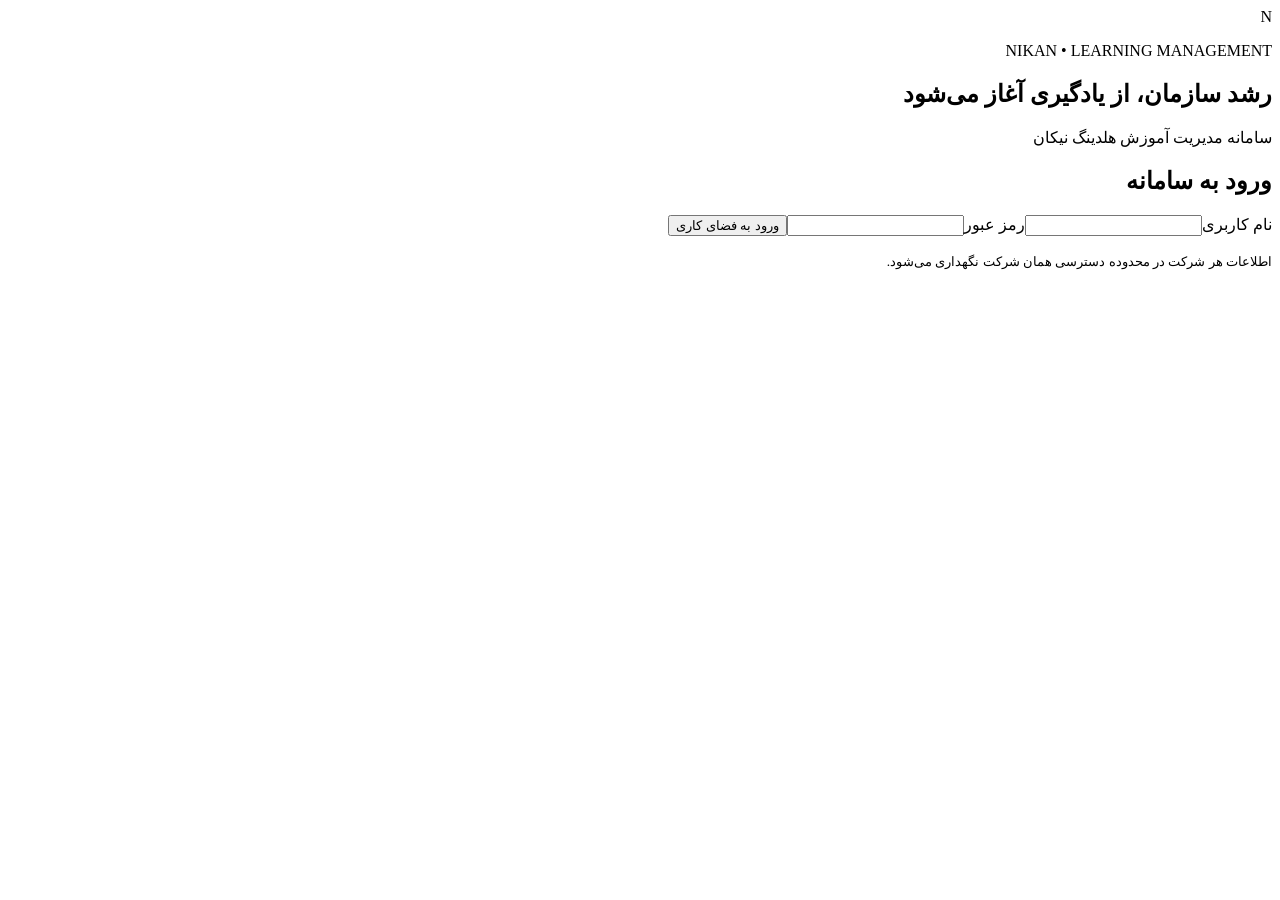
==== app/static/index.html @ d39e3450 "Add independent contract passports, personal requirements and grouped Excel reports" ====
<!doctype html><html lang="fa" dir="rtl"><head><meta charset="utf-8"><meta name="viewport" content="width=device-width, initial-scale=1"><title>نیکان | مدیریت آموزش هلدینگ</title><link rel="stylesheet" href="/static/style.css"></head><body>
<div id="login" class="login"><section class="login-card"><div class="brand-mark">N</div><p class="eyebrow">NIKAN • LEARNING MANAGEMENT</p><h1>رشد سازمان، از یادگیری آغاز می‌شود</h1><p>سامانه مدیریت آموزش هلدینگ نیکان</p><form id="auth"><h2 id="auth-title">ورود به سامانه</h2><label>نام کاربری<input name="username" required minlength="3" autocomplete="username"></label><label>رمز عبور<input name="password" type="password" required autocomplete="current-password"></label><button>ورود به فضای کاری</button></form><p id="login-error" class="error"></p><small>اطلاعات هر شرکت در محدوده دسترسی همان شرکت نگهداری می‌شود.</small></section></div>
<div id="shell" hidden><aside><div class="logo"><b class="brand-mark">N</b><div><strong>نیکان</strong><small>مدیریت آموزش هلدینگ</small></div></div><p class="nav-caption">فضای کاری</p><nav id="nav"></nav><div class="aside-bottom"><span class="dot"></span> نصب مستقل · پایگاه داده محلی</div></aside><main><header><div><small>هلدینگ نیکان / مدیریت سرمایه انسانی</small><h1 id="page-title">نمای کلی آموزش</h1></div><div class="header-tools"><select id="company" aria-label="شرکت"></select><button id="logout" class="quiet">خروج</button></div></header><div class="context"><span id="company-label"></span><span id="user-label"></span></div><div id="notice" role="status"></div><section id="content"></section><footer>سامانه آموزش نیکان · سطوح شایستگی I / L / U / O · اطلاعات این نصب مستقل است</footer></main></div>
<dialog id="dialog"><form id="entry"><div class="dialog-head"><h2 id="form-title"></h2><button type="button" id="close-dialog" class="quiet">✕</button></div><div id="fields"></div><p id="form-error" class="error"></p><button>ذخیره اطلاعات</button></form></dialog><script src="/static/app.js"></script><script src="/static/professional.js"></script><script src="/static/workspaces.js"></script><script src="/static/documents.js"></script><script src="/static/branding.js"></script></body></html>
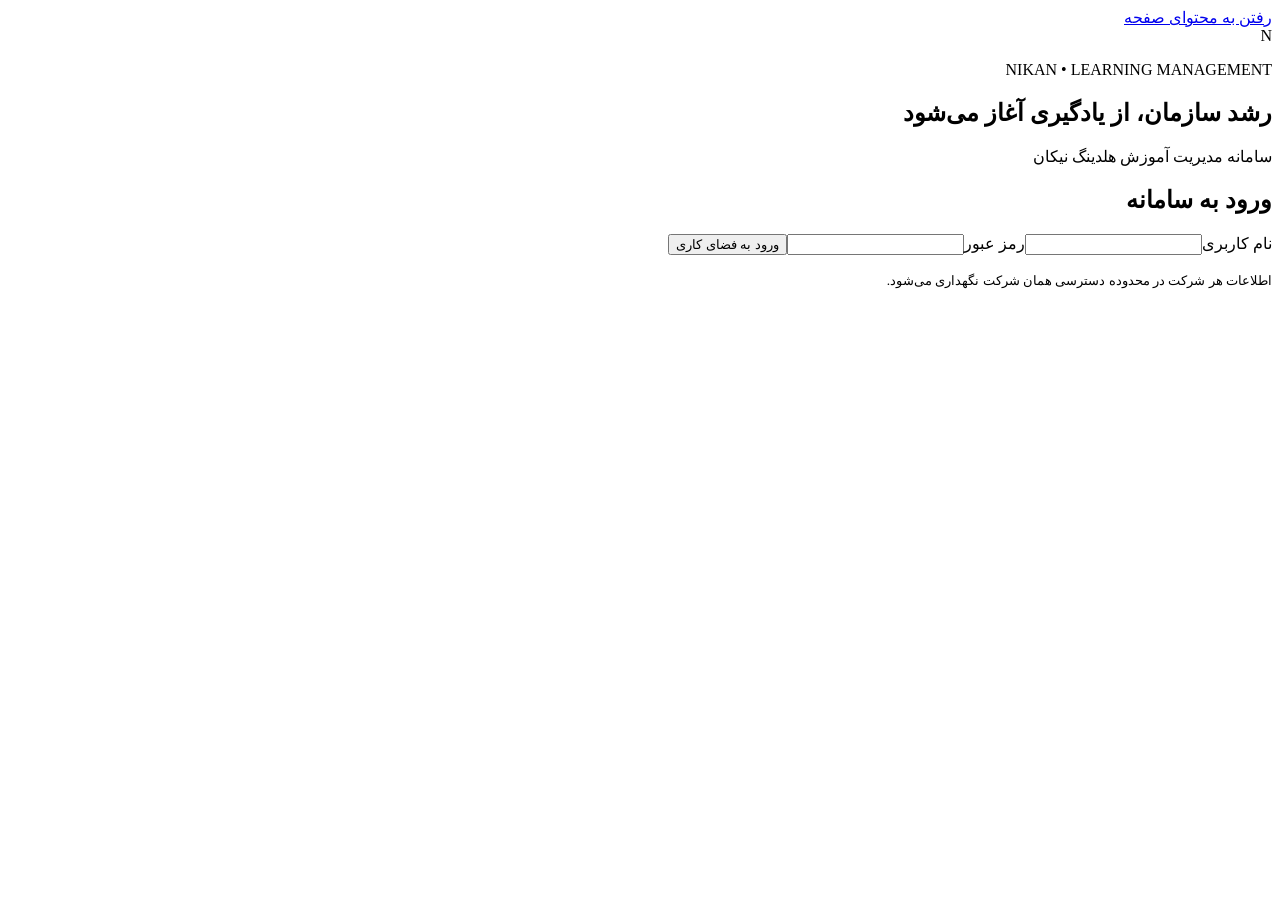
==== commit 7fc63b6c: "Release 0.7: searchable reference fields and reliable role-scoped workflows" ====
--- a/app/static/index.html
+++ b/app/static/index.html
@@ -1,4 +1,4 @@
-<!doctype html><html lang="fa" dir="rtl"><head><meta charset="utf-8"><meta name="viewport" content="width=device-width, initial-scale=1"><title>نیکان | مدیریت آموزش هلدینگ</title><link rel="stylesheet" href="/static/style.css"></head><body>
+<!doctype html><html lang="fa" dir="rtl"><head><meta charset="utf-8"><meta name="viewport" content="width=device-width, initial-scale=1"><title>نیکان | مدیریت آموزش هلدینگ</title><link rel="stylesheet" href="/static/style.css"><link rel="stylesheet" href="/static/select-search.css"></head><body><a class="skip-link" href="#content">رفتن به محتوای صفحه</a>
 <div id="login" class="login"><section class="login-card"><div class="brand-mark">N</div><p class="eyebrow">NIKAN • LEARNING MANAGEMENT</p><h1>رشد سازمان، از یادگیری آغاز می‌شود</h1><p>سامانه مدیریت آموزش هلدینگ نیکان</p><form id="auth"><h2 id="auth-title">ورود به سامانه</h2><label>نام کاربری<input name="username" required minlength="3" autocomplete="username"></label><label>رمز عبور<input name="password" type="password" required autocomplete="current-password"></label><button>ورود به فضای کاری</button></form><p id="login-error" class="error"></p><small>اطلاعات هر شرکت در محدوده دسترسی همان شرکت نگهداری می‌شود.</small></section></div>
-<div id="shell" hidden><aside><div class="logo"><b class="brand-mark">N</b><div><strong>نیکان</strong><small>مدیریت آموزش هلدینگ</small></div></div><p class="nav-caption">فضای کاری</p><nav id="nav"></nav><div class="aside-bottom"><span class="dot"></span> نصب مستقل · پایگاه داده محلی</div></aside><main><header><div><small>هلدینگ نیکان / مدیریت سرمایه انسانی</small><h1 id="page-title">نمای کلی آموزش</h1></div><div class="header-tools"><select id="company" aria-label="شرکت"></select><button id="logout" class="quiet">خروج</button></div></header><div class="context"><span id="company-label"></span><span id="user-label"></span></div><div id="notice" role="status"></div><section id="content"></section><footer>سامانه آموزش نیکان · سطوح شایستگی I / L / U / O · اطلاعات این نصب مستقل است</footer></main></div>
-<dialog id="dialog"><form id="entry"><div class="dialog-head"><h2 id="form-title"></h2><button type="button" id="close-dialog" class="quiet">✕</button></div><div id="fields"></div><p id="form-error" class="error"></p><button>ذخیره اطلاعات</button></form></dialog><script src="/static/app.js"></script><script src="/static/professional.js"></script><script src="/static/workspaces.js"></script><script src="/static/documents.js"></script><script src="/static/branding.js"></script></body></html>
+<div id="shell" hidden><aside><div class="logo"><b class="brand-mark">N</b><div><strong>نیکان</strong><small>مدیریت آموزش هلدینگ</small></div></div><p class="nav-caption">فضای کاری</p><nav id="nav" aria-label="بخش‌های سامانه"></nav><div class="aside-bottom"><span class="dot"></span> نصب مستقل · پایگاه داده محلی</div></aside><main><header><div><small>هلدینگ نیکان / مدیریت سرمایه انسانی</small><h1 id="page-title">نمای کلی آموزش</h1></div><div class="header-tools"><select id="company" aria-label="شرکت"></select><button id="logout" class="quiet">خروج</button></div></header><div class="context"><span id="company-label"></span><span id="user-label"></span></div><div id="notice" role="status"></div><section id="content" tabindex="-1"></section><footer>سامانه آموزش نیکان · سطوح شایستگی I / L / U / O · اطلاعات این نصب مستقل است</footer></main></div>
+<dialog id="dialog" aria-labelledby="form-title"><form id="entry"><div class="dialog-head"><h2 id="form-title"></h2><button type="button" id="close-dialog" class="quiet" aria-label="بستن فرم">✕</button></div><div id="fields"></div><p id="form-error" class="error" role="alert"></p><button>ذخیره اطلاعات</button></form></dialog><script src="/static/select-search.js"></script><script src="/static/app.js"></script><script src="/static/professional.js"></script><script src="/static/workspaces.js"></script><script src="/static/documents.js"></script><script src="/static/network.js"></script><script src="/static/branding.js"></script></body></html>
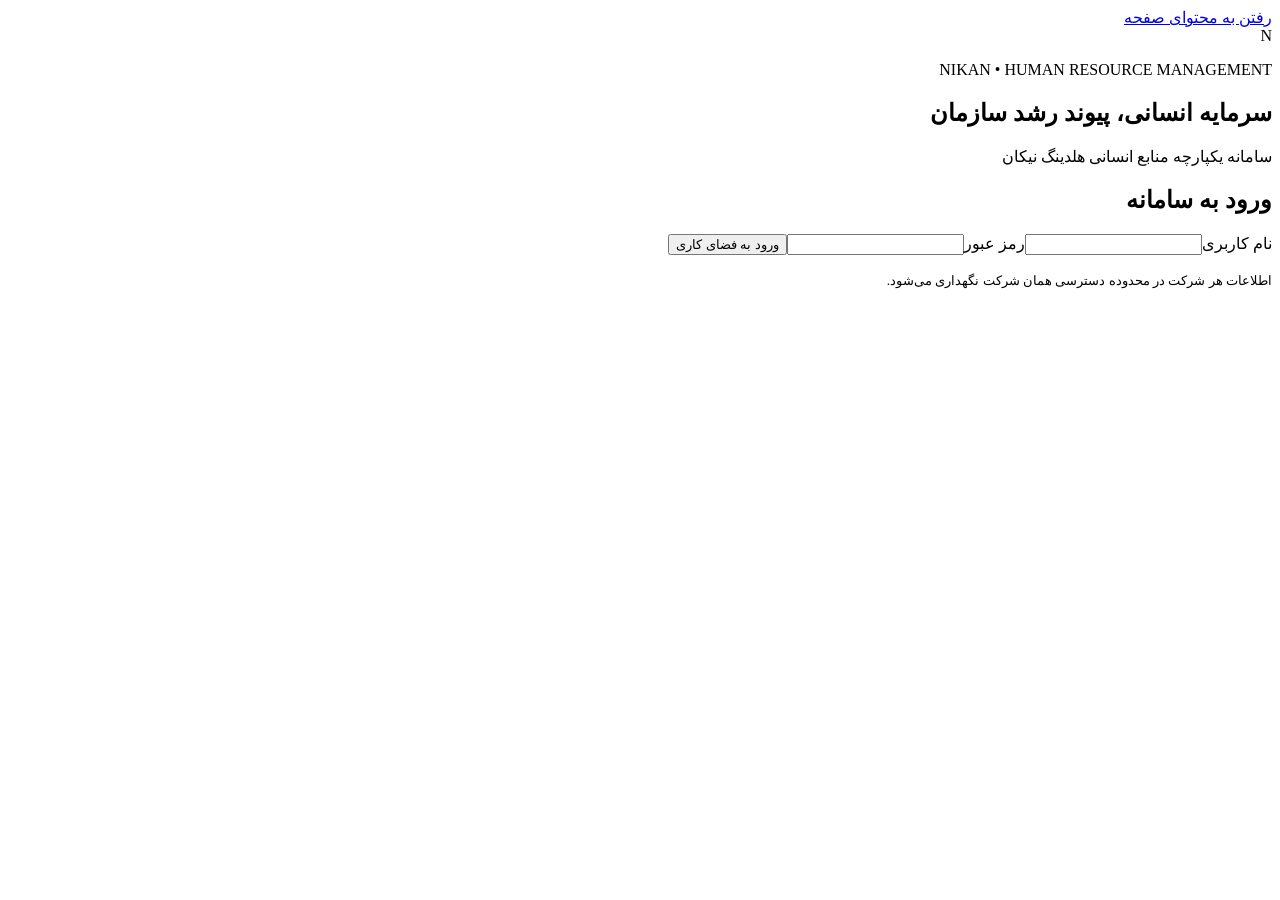
==== commit 0c2861d3: "Add management HRM modules, site-scoped permissions and HSE on the existing training application" ====
--- a/app/static/index.html
+++ b/app/static/index.html
@@ -1,4 +1,4 @@
-<!doctype html><html lang="fa" dir="rtl"><head><meta charset="utf-8"><meta name="viewport" content="width=device-width, initial-scale=1"><title>نیکان | مدیریت آموزش هلدینگ</title><link rel="stylesheet" href="/static/style.css"><link rel="stylesheet" href="/static/select-search.css"></head><body><a class="skip-link" href="#content">رفتن به محتوای صفحه</a>
-<div id="login" class="login"><section class="login-card"><div class="brand-mark">N</div><p class="eyebrow">NIKAN • LEARNING MANAGEMENT</p><h1>رشد سازمان، از یادگیری آغاز می‌شود</h1><p>سامانه مدیریت آموزش هلدینگ نیکان</p><form id="auth"><h2 id="auth-title">ورود به سامانه</h2><label>نام کاربری<input name="username" required minlength="3" autocomplete="username"></label><label>رمز عبور<input name="password" type="password" required autocomplete="current-password"></label><button>ورود به فضای کاری</button></form><p id="login-error" class="error"></p><small>اطلاعات هر شرکت در محدوده دسترسی همان شرکت نگهداری می‌شود.</small></section></div>
-<div id="shell" hidden><aside><div class="logo"><b class="brand-mark">N</b><div><strong>نیکان</strong><small>مدیریت آموزش هلدینگ</small></div></div><p class="nav-caption">فضای کاری</p><nav id="nav" aria-label="بخش‌های سامانه"></nav><div class="aside-bottom"><span class="dot"></span> نصب مستقل · پایگاه داده محلی</div></aside><main><header><div><small>هلدینگ نیکان / مدیریت سرمایه انسانی</small><h1 id="page-title">نمای کلی آموزش</h1></div><div class="header-tools"><select id="company" aria-label="شرکت"></select><button id="logout" class="quiet">خروج</button></div></header><div class="context"><span id="company-label"></span><span id="user-label"></span></div><div id="notice" role="status"></div><section id="content" tabindex="-1"></section><footer>سامانه آموزش نیکان · سطوح شایستگی I / L / U / O · اطلاعات این نصب مستقل است</footer></main></div>
-<dialog id="dialog" aria-labelledby="form-title"><form id="entry"><div class="dialog-head"><h2 id="form-title"></h2><button type="button" id="close-dialog" class="quiet" aria-label="بستن فرم">✕</button></div><div id="fields"></div><p id="form-error" class="error" role="alert"></p><button>ذخیره اطلاعات</button></form></dialog><script src="/static/select-search.js"></script><script src="/static/app.js"></script><script src="/static/professional.js"></script><script src="/static/workspaces.js"></script><script src="/static/documents.js"></script><script src="/static/network.js"></script><script src="/static/branding.js"></script></body></html>
+<!doctype html><html lang="fa" dir="rtl"><head><meta charset="utf-8"><meta name="viewport" content="width=device-width, initial-scale=1"><title>نیکان | مدیریت یکپارچه منابع انسانی</title><link rel="stylesheet" href="/static/style.css"><link rel="stylesheet" href="/static/select-search.css"><link rel="stylesheet" href="/static/hrm.css"></head><body><a class="skip-link" href="#content">رفتن به محتوای صفحه</a>
+<div id="login" class="login"><section class="login-card"><div class="brand-mark">N</div><p class="eyebrow">NIKAN • HUMAN RESOURCE MANAGEMENT</p><h1>سرمایه انسانی، پیوند رشد سازمان</h1><p>سامانه یکپارچه منابع انسانی هلدینگ نیکان</p><form id="auth"><h2 id="auth-title">ورود به سامانه</h2><label>نام کاربری<input name="username" required minlength="3" autocomplete="username"></label><label>رمز عبور<input name="password" type="password" required autocomplete="current-password"></label><button>ورود به فضای کاری</button></form><p id="login-error" class="error"></p><small>اطلاعات هر شرکت در محدوده دسترسی همان شرکت نگهداری می‌شود.</small></section></div>
+<div id="shell" hidden><aside><div class="logo"><b class="brand-mark">N</b><div><strong>نیکان</strong><small>منابع انسانی و آموزش هلدینگ</small></div></div><p class="nav-caption">فضای کاری</p><nav id="nav" aria-label="بخش‌های سامانه"></nav><div class="aside-bottom"><span class="dot"></span> نصب مستقل · پایگاه داده محلی</div></aside><main><header><div><small>هلدینگ نیکان / مدیریت سرمایه انسانی</small><h1 id="page-title">نمای کلی آموزش</h1></div><div class="header-tools"><select id="company" aria-label="شرکت"></select><button id="logout" class="quiet">خروج</button></div></header><div class="context"><span id="company-label"></span><span id="user-label"></span></div><div id="notice" role="status"></div><section id="content" tabindex="-1"></section><footer>سامانه یکپارچه منابع انسانی نیکان · سطوح شایستگی I / L / U / O · اطلاعات این نصب مستقل است</footer></main></div>
+<dialog id="dialog" aria-labelledby="form-title"><form id="entry"><div class="dialog-head"><h2 id="form-title"></h2><button type="button" id="close-dialog" class="quiet" aria-label="بستن فرم">✕</button></div><div id="fields"></div><p id="form-error" class="error" role="alert"></p><button>ذخیره اطلاعات</button></form></dialog><script src="/static/select-search.js"></script><script src="/static/app.js"></script><script src="/static/professional.js"></script><script src="/static/workspaces.js"></script><script src="/static/documents.js"></script><script src="/static/network.js"></script><script src="/static/companies.js"></script><script src="/static/excel-forms.js"></script><script src="/static/branding.js"></script><script src="/static/governance.js"></script><script src="/static/recovery.js"></script><script src="/static/hrm.js"></script></body></html>
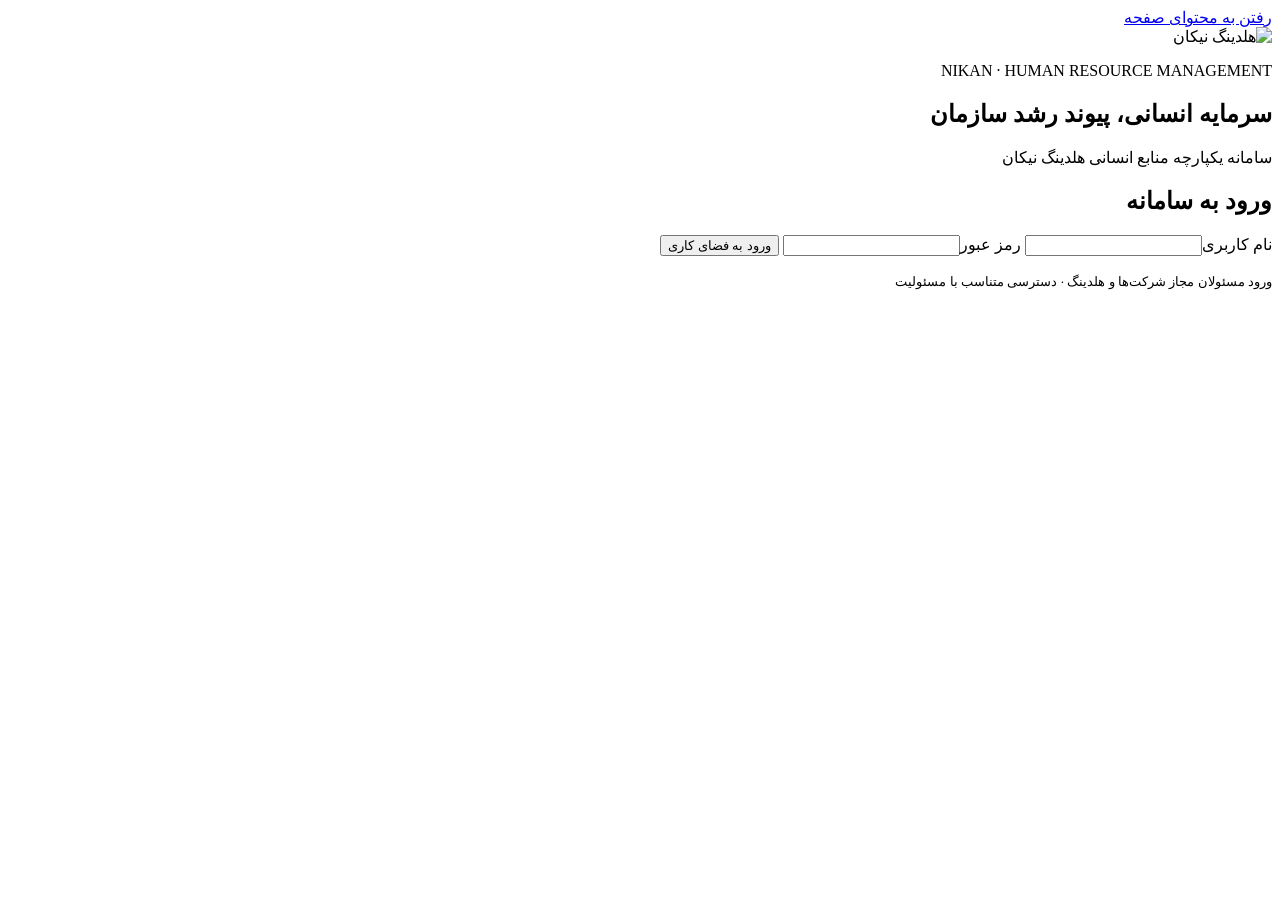
==== commit 354cc4de: "Release HRM 0.15: professional RTL workspace and scoped management follow-up Base navigation and das" ====
--- a/app/static/index.html
+++ b/app/static/index.html
@@ -1,4 +1,89 @@
-<!doctype html><html lang="fa" dir="rtl"><head><meta charset="utf-8"><meta name="viewport" content="width=device-width, initial-scale=1"><title>نیکان | مدیریت یکپارچه منابع انسانی</title><link rel="stylesheet" href="/static/style.css"><link rel="stylesheet" href="/static/select-search.css"><link rel="stylesheet" href="/static/hrm.css"></head><body><a class="skip-link" href="#content">رفتن به محتوای صفحه</a>
-<div id="login" class="login"><section class="login-card"><div class="brand-mark">N</div><p class="eyebrow">NIKAN • HUMAN RESOURCE MANAGEMENT</p><h1>سرمایه انسانی، پیوند رشد سازمان</h1><p>سامانه یکپارچه منابع انسانی هلدینگ نیکان</p><form id="auth"><h2 id="auth-title">ورود به سامانه</h2><label>نام کاربری<input name="username" required minlength="3" autocomplete="username"></label><label>رمز عبور<input name="password" type="password" required autocomplete="current-password"></label><button>ورود به فضای کاری</button></form><p id="login-error" class="error"></p><small>اطلاعات هر شرکت در محدوده دسترسی همان شرکت نگهداری می‌شود.</small></section></div>
-<div id="shell" hidden><aside><div class="logo"><b class="brand-mark">N</b><div><strong>نیکان</strong><small>منابع انسانی و آموزش هلدینگ</small></div></div><p class="nav-caption">فضای کاری</p><nav id="nav" aria-label="بخش‌های سامانه"></nav><div class="aside-bottom"><span class="dot"></span> نصب مستقل · پایگاه داده محلی</div></aside><main><header><div><small>هلدینگ نیکان / مدیریت سرمایه انسانی</small><h1 id="page-title">نمای کلی آموزش</h1></div><div class="header-tools"><select id="company" aria-label="شرکت"></select><button id="logout" class="quiet">خروج</button></div></header><div class="context"><span id="company-label"></span><span id="user-label"></span></div><div id="notice" role="status"></div><section id="content" tabindex="-1"></section><footer>سامانه یکپارچه منابع انسانی نیکان · سطوح شایستگی I / L / U / O · اطلاعات این نصب مستقل است</footer></main></div>
-<dialog id="dialog" aria-labelledby="form-title"><form id="entry"><div class="dialog-head"><h2 id="form-title"></h2><button type="button" id="close-dialog" class="quiet" aria-label="بستن فرم">✕</button></div><div id="fields"></div><p id="form-error" class="error" role="alert"></p><button>ذخیره اطلاعات</button></form></dialog><script src="/static/select-search.js"></script><script src="/static/app.js"></script><script src="/static/professional.js"></script><script src="/static/workspaces.js"></script><script src="/static/documents.js"></script><script src="/static/network.js"></script><script src="/static/companies.js"></script><script src="/static/excel-forms.js"></script><script src="/static/branding.js"></script><script src="/static/governance.js"></script><script src="/static/recovery.js"></script><script src="/static/hrm.js"></script></body></html>
+<!doctype html>
+<html lang="fa" dir="rtl">
+<head>
+  <meta charset="utf-8">
+  <meta name="viewport" content="width=device-width, initial-scale=1">
+  <meta name="theme-color" content="#122b49">
+  <title>نیکان | مدیریت یکپارچه منابع انسانی</title>
+  <link rel="stylesheet" href="/static/style.css">
+  <link rel="stylesheet" href="/static/select-search.css">
+  <link rel="stylesheet" href="/static/hrm.css">
+  <link rel="stylesheet" href="/static/workspace-shell.css">
+</head>
+<body>
+<a class="skip-link" href="#content">رفتن به محتوای صفحه</a>
+<div id="login" class="login">
+  <section class="login-card">
+    <div class="brand-mark"><img src="/static/logos/nikanholding-logo.png" alt="هلدینگ نیکان"></div>
+    <p class="eyebrow">NIKAN · HUMAN RESOURCE MANAGEMENT</p>
+    <h1>سرمایه انسانی، پیوند رشد سازمان</h1>
+    <p>سامانه یکپارچه منابع انسانی هلدینگ نیکان</p>
+    <form id="auth">
+      <h2 id="auth-title">ورود به سامانه</h2>
+      <label>نام کاربری<input name="username" required minlength="3" autocomplete="username"></label>
+      <label>رمز عبور<input name="password" type="password" required autocomplete="current-password"></label>
+      <button>ورود به فضای کاری</button>
+    </form>
+    <p id="login-error" class="error" role="alert"></p>
+    <small>ورود مسئولان مجاز شرکت‌ها و هلدینگ · دسترسی متناسب با مسئولیت</small>
+  </section>
+</div>
+<div id="shell" hidden>
+  <aside id="workspace-sidebar" aria-label="راهبری فضای کاری">
+    <div class="workspace-sidebar-heading">
+      <div class="logo">
+        <b class="brand-mark"><img src="/static/logos/nikanholding-logo.png" alt="هلدینگ نیکان"></b>
+        <div><strong>نیکان</strong><small>مدیریت یکپارچه منابع انسانی</small></div>
+      </div>
+      <button id="workspace-menu-close" class="workspace-icon-button" type="button" aria-label="بستن منوی بخش‌ها">×</button>
+    </div>
+    <p class="nav-caption">فضای کاری مدیریت</p>
+    <nav id="nav" aria-label="بخش‌های سامانه"></nav>
+    <div class="workspace-sidebar-footer">
+      <div class="workspace-product-name">NIKAN <span>HRM</span></div>
+      <div class="aside-bottom"><span class="dot"></span> نصب مستقل · پایگاه داده محلی</div>
+    </div>
+  </aside>
+  <button id="workspace-drawer-backdrop" type="button" tabindex="-1" aria-label="بستن منوی بخش‌ها" hidden></button>
+  <main id="workspace-main">
+    <header class="workspace-header">
+      <div class="workspace-heading">
+        <button id="workspace-menu-toggle" class="workspace-icon-button" type="button" aria-label="باز کردن منوی بخش‌ها" aria-controls="workspace-sidebar" aria-expanded="false">
+          <svg viewBox="0 0 24 24" aria-hidden="true"><path d="M4 6h16M4 12h16M4 18h16"/></svg>
+        </button>
+        <div>
+          <div id="workspace-breadcrumb" class="workspace-breadcrumb" aria-label="مسیر صفحه"><span>هلدینگ نیکان</span><span aria-hidden="true">/</span><span id="workspace-section-label">فضای کاری مدیریت</span></div>
+          <h1 id="page-title">نمای کلی منابع انسانی</h1>
+        </div>
+      </div>
+      <div class="header-tools">
+        <label class="workspace-company-control"><span>شرکت فعال</span><select id="company" aria-label="شرکت"></select></label>
+        <button id="logout" class="quiet">خروج</button>
+      </div>
+    </header>
+    <div class="context">
+      <div class="workspace-context-scope"><span class="workspace-context-label">محدودهٔ کاری</span><span id="company-label"></span></div>
+      <div class="workspace-context-account"><span id="user-label"></span><time id="workspace-today"></time></div>
+    </div>
+    <div id="notice" role="status"></div>
+    <section id="content" tabindex="-1"></section>
+    <footer>سامانه یکپارچه منابع انسانی نیکان · اطلاعات در محدودهٔ مجوز کاربران نگهداری می‌شود</footer>
+  </main>
+</div>
+<dialog id="dialog" aria-labelledby="form-title"><form id="entry"><div class="dialog-head"><h2 id="form-title"></h2><button type="button" id="close-dialog" class="quiet" aria-label="بستن فرم">✕</button></div><div id="fields"></div><p id="form-error" class="error" role="alert"></p><button>ذخیره اطلاعات</button></form></dialog>
+<script src="/static/select-search.js"></script>
+<script src="/static/app.js"></script>
+<script src="/static/professional.js"></script>
+<script src="/static/workspaces.js"></script>
+<script src="/static/documents.js"></script>
+<script src="/static/network.js"></script>
+<script src="/static/companies.js"></script>
+<script src="/static/excel-forms.js"></script>
+<script src="/static/branding.js"></script>
+<script src="/static/governance.js"></script>
+<script src="/static/recovery.js"></script>
+<script src="/static/hrm.js"></script>
+<script src="/static/hrm_excel.js"></script>
+<script src="/static/workspace-shell.js"></script>
+</body>
+</html>
